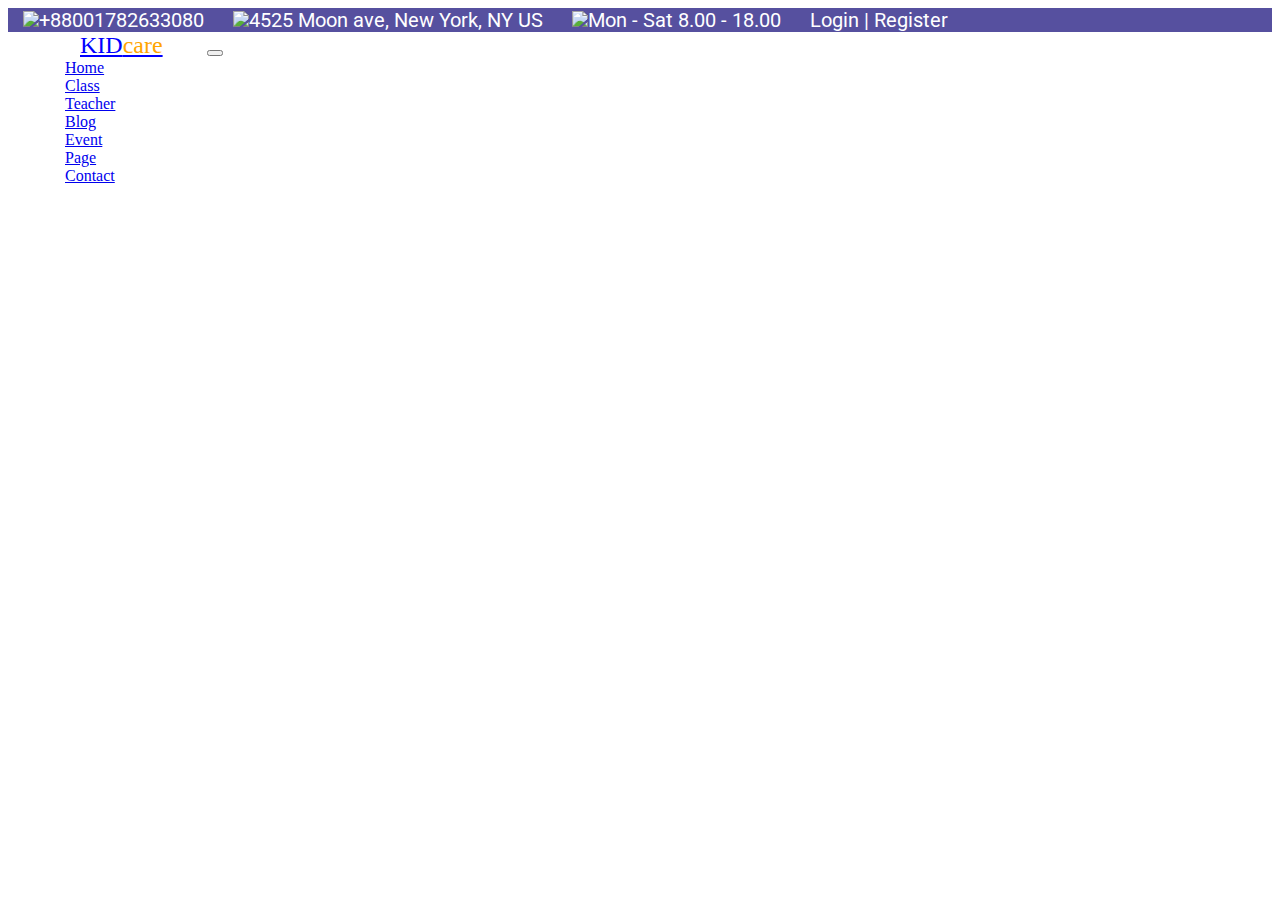
==== home.html @ b25f2744 "school website" ====
<!DOCTYPE html>
<html lang="en">
    <head>
        <meta charset="UTF-8">
        <meta http-equiv="X-UA-Compatible" content="IE=edge">
        <meta name="viewport" content="width=device-width, initial-scale=1.0">
        <title>School Website</title>
        <link rel="stylesheet" href="./home.css">
        <link href="https://cdn.jsdelivr.net/npm/bootstrap@5.1.3/dist/css/bootstrap.min.css" rel="stylesheet" integrity="sha384-1BmE4kWBq78iYhFldvKuhfTAU6auU8tT94WrHftjDbrCEXSU1oBoqyl2QvZ6jIW3" crossorigin="anonymous">
        <script src="https://cdn.jsdelivr.net/npm/bootstrap@5.1.3/dist/js/bootstrap.bundle.min.js" integrity="sha384-ka7Sk0Gln4gmtz2MlQnikT1wXgYsOg+OMhuP+IlRH9sENBO0LRn5q+8nbTov4+1p" crossorigin="anonymous"></script>
    </head>
    <body>
        <section>
            <!-- As a link -->
            <nav class="navbar navbar-light" style=" background-color: #56509F;">
                <div class="container-fluid">
                <a class="navbar-brand" ><img src="https://cdn-icons.flaticon.com/png/512/3059/premium/3059446.png?token=exp=1640856880~hmac=73ef4cd1bbc15ed3b6ce55ad44aaab78" height="20px">+88001782633080</a>
                <a class="navbar-brand"><img src="https://cdn-icons-png.flaticon.com/512/447/447031.png" height="20px">4525 Moon ave, New York, NY US</a>
                <a class="navbar-brand"><img src="https://cdn-icons-png.flaticon.com/512/2088/2088617.png" height="20px">Mon - Sat 8.00 - 18.00</a>
                <a class="navbar-brand" >Login | Register</a>
               


                </div>
                
                
            </nav>

        </section>

            <nav class="navbar navbar-expand-lg navbar-light bg-light" id="navbar-2">
                <div class="container-fluid">
                   <a class="navbar-brand" id="logo" href="#">KID<span id="logo2">care</span></a>
                   <button
                      class="navbar-toggler"
                      type="button"
                      data-bs-toggle="collapse"
                      data-bs-target="#navbarSupportedContent"
                      aria-controls="navbarSupportedContent"
                      aria-expanded="false"
                      aria-label="Toggle navigation"
                   >
                      <span class="navbar-toggler-icon"></span>
                   </button>
                   <div class="collapse navbar-collapse justify-content-end" id="navbarSupportedContent">
                    
                         <li class="nav-item">
                            <a class="nav-link active" aria-current="page" href="#">Home</a>
                         </li>
                         <li class="nav-item">
                            <a class="nav-link" href="#">Class</a>
                         </li>
                         <li class="nav-item">
                            <a class="nav-link" href="#">Teacher</a>
                         </li>
                         <li class="nav-item">
                            <a class="nav-link" href="#">Blog</a>
                         </li>
                         <li class="nav-item">
                            <a class="nav-link" href="#">Event</a>
                         </li>
                         <li class="nav-item">
                            <a class="nav-link" href="#">Page</a>
                         </li>
                         <li class="nav-item">
                            <a class="nav-link" href="#">Contact</a>
                         </li>
                      </ul>
                      
                   </div>
                </div>
             </nav>




<!--
        <div class="collapse" id="navbarToggleExternalContent">
            <div class="bg-dark p-4">
              <h5 class="text-white h4">Collapsed content</h5>
              <span class="text-muted">Toggleable via the navbar brand.</span>
            </div>
          </div>
          <nav class="navbar navbar-dark bg-dark">
            <div class="container-fluid">
              <button class="navbar-toggler" type="button" data-bs-toggle="collapse" data-bs-target="#navbarToggleExternalContent" aria-controls="navbarToggleExternalContent" aria-expanded="false" aria-label="Toggle navigation">
                <span class="navbar-toggler-icon"></span>
              </button>
            </div>
          </nav>

   -->       
    </body>
</html>
---- home.css ----
@import url('https://fonts.googleapis.com/css2?family=PT+Sans:ital@1&family=Roboto:wght@100&display=swap');

.navbar-light .navbar-brand {
    
    color: white !important;
    font-size: 20px;
}

#logo{
    color: blue !important;
    font-weight: 400;
    font-size: 24px !important;
    font-family: bree-serif, serif;
    text-align: left;
}
#logo2{
    color: orange !important;
    font-weight: 400;
    font-size: 24px !important;
    font-family: bree-serif, serif;
    text-align: left;
}
#navbar-2{
    z-index: 1;
    color: transparent !important;
    word-spacing: 30px;
    padding-right: 57px;
    padding-left: 57px;
    
}
.navbar-brand{
    font-family: 'Roboto', sans-serif;
    color:white;
    font-size: 14px;
    padding-left: 15px;
    padding-right: 10px;
    
    
}
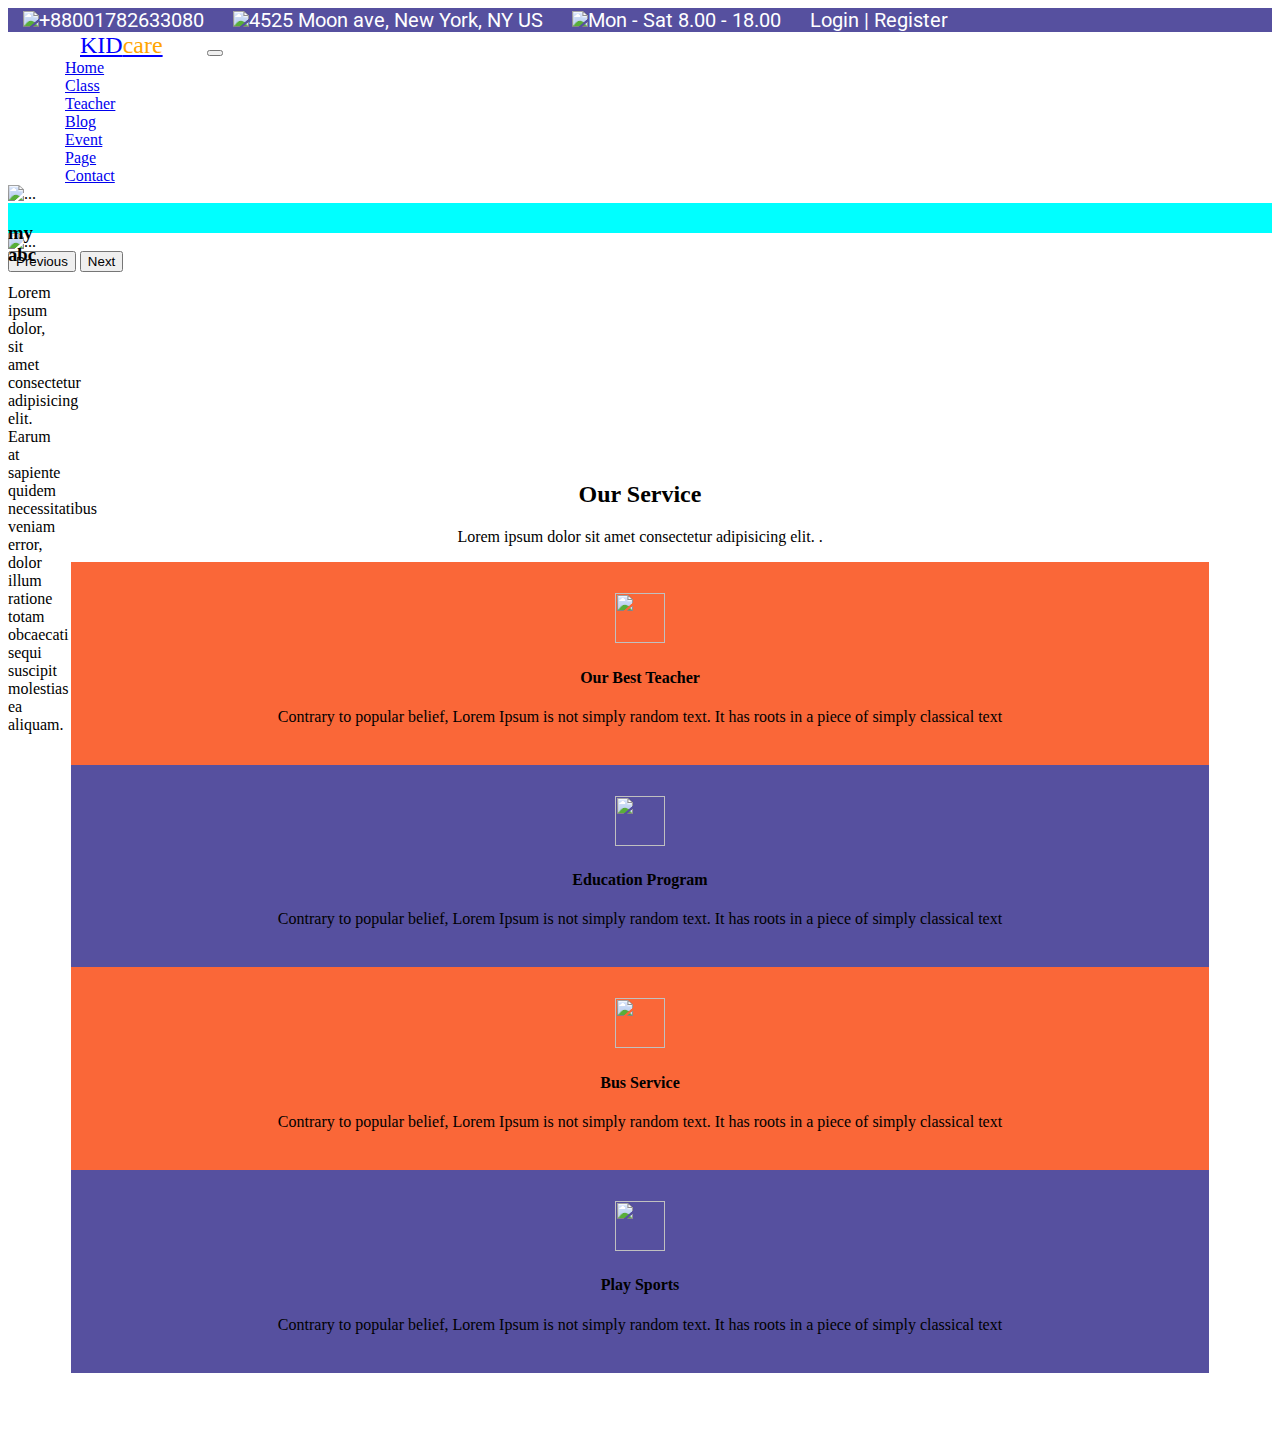
==== commit 066d5b23: "service added" ====
--- a/home.html
+++ b/home.html
@@ -7,8 +7,7 @@
         <title>School Website</title>
         <link rel="stylesheet" href="./home.css">
         <link href="https://cdn.jsdelivr.net/npm/bootstrap@5.1.3/dist/css/bootstrap.min.css" rel="stylesheet" integrity="sha384-1BmE4kWBq78iYhFldvKuhfTAU6auU8tT94WrHftjDbrCEXSU1oBoqyl2QvZ6jIW3" crossorigin="anonymous">
-        <script src="https://cdn.jsdelivr.net/npm/bootstrap@5.1.3/dist/js/bootstrap.bundle.min.js" integrity="sha384-ka7Sk0Gln4gmtz2MlQnikT1wXgYsOg+OMhuP+IlRH9sENBO0LRn5q+8nbTov4+1p" crossorigin="anonymous"></script>
-    </head>
+        </head>
     <body>
         <section>
             <!-- As a link -->
@@ -71,24 +70,97 @@
                 </div>
              </nav>
 
+             <section class="home">
+               <div id="carouselExampleControls" class="carousel slide" data-bs-ride="carousel">
+                  <div class="carousel-inner">
+                    <div class="carousel-item active">
+                      <img src="http://designingschool.net/kidcare/images/4-min.jpg?crc=3949357121" class="d-block w-100" alt="...">
+                      <div class="text">
+                        <div class="container">
+                           <div class="row">
+                             <div class="col">
+                              <h3>my abc</h3>
+                              <p>Lorem ipsum dolor, sit amet consectetur adipisicing elit. Earum at sapiente quidem necessitatibus veniam error, dolor illum ratione totam obcaecati sequi suscipit molestias ea aliquam.</p>
+                           
+                             </div>
+                           </div>
+                         </div>
+                         </div>
+                    </div>
+                    <div class="carousel-item">
+                      <img src="http://designingschool.net/kidcare/images/5-min.jpg?crc=4246846051" class="d-block w-100" alt="...">
+                    </div>
+                    
+                  </div>
+                  <button class="carousel-control-prev" type="button" data-bs-target="#carouselExampleControls" data-bs-slide="prev">
+                    <span class="carousel-control-prev-icon" aria-hidden="true"></span>
+                    <span class="visually-hidden">Previous</span>
+                  </button>
+                  <button class="carousel-control-next" type="button" data-bs-target="#carouselExampleControls" data-bs-slide="next">
+                    <span class="carousel-control-next-icon" aria-hidden="true"></span>
+                    <span class="visually-hidden">Next</span>
+                  </button>
+                </div>
 
+             </section>
 
+             <section class="welcome">
+               <div class="container">
+                  <div class="row">
+                      <div class="col-lg col-md-6 ">
+                          <div class="service-heading">
+                              <h2  class="welcome-heading-text">Our Service</h2>
+                              <p>Lorem ipsum dolor sit amet consectetur adipisicing elit. .</p>
+                          </div>
+      
+                      </div>
+                      <div>
+                          <div class="row">
+                              <div class="col-sm-3 col-sm-3">
+                                  <div class="service-text" id="image-serivce-a">
+                                      <img src="https://cdn-icons.flaticon.com/png/512/1048/premium/1048949.png?token=exp=1640874483~hmac=97bdd85fe4fa3c46356d3101f4ac6b35"
+                                          class="image-serivce">
+                                          <div class="service-heading">
+                                             <h4>Our Best Teacher</h4>
+                                             <p>Contrary to popular belief, Lorem Ipsum is not simply random text. It has roots in a piece of simply classical text </p>
+                                  </div>
+                                </div>
+                              </div>
+                              <div class="col-sm-3 col-sm-3">
+                                  <div class="service-text" id="image-serivce-b">
+                                      <img src="https://cdn-icons-png.flaticon.com/512/1940/1940611.png"
+                                          class="image-serivce">
+                                      <h4>Education Program</h4>
+                                      <p>Contrary to popular belief, Lorem Ipsum is not simply random text. It has roots in a piece of simply classical text</p>
+                                  </div>
+                              </div>
+                              <div class="col-sm-3 col-sm-3">
+                                  <div class="service-text" id="image-serivce-c">
+                                      <img src="https://cdn-icons-png.flaticon.com/512/635/635705.png"
+                                          class="image-serivce">
+                                      <h4>Bus Service</h4>
+                                      <p>Contrary to popular belief, Lorem Ipsum is not simply random text. It has roots in a piece of simply classical text</p>
+                                  </div>
+                              </div>
+                              <div class="col-sm-3 col-sm-3">
+                                  <div class="service-text" id="image-serivce-d">
+                                      <img src="https://cdn-icons.flaticon.com/png/512/3311/premium/3311579.png?token=exp=1640874583~hmac=09e09fb3aacf175f3e635b72b22455d5"
+                                          class="image-serivce">
+                                      <h4>Play Sports</h4>
+                                      <p>Contrary to popular belief, Lorem Ipsum is not simply random text. It has roots in a piece of simply classical text</p>
+                                  </div>
+                              </div>
+                          </div>
+                      </div>
+                    </div>
+                </div>
+      
 
-<!--
-        <div class="collapse" id="navbarToggleExternalContent">
-            <div class="bg-dark p-4">
-              <h5 class="text-white h4">Collapsed content</h5>
-              <span class="text-muted">Toggleable via the navbar brand.</span>
-            </div>
-          </div>
-          <nav class="navbar navbar-dark bg-dark">
-            <div class="container-fluid">
-              <button class="navbar-toggler" type="button" data-bs-toggle="collapse" data-bs-target="#navbarToggleExternalContent" aria-controls="navbarToggleExternalContent" aria-expanded="false" aria-label="Toggle navigation">
-                <span class="navbar-toggler-icon"></span>
-              </button>
-            </div>
-          </nav>
+             </section>
 
-   -->       
     </body>
+   <!-- Option 1: Bootstrap Bundle with Popper -->
+    <script src="https://cdn.jsdelivr.net/npm/bootstrap@5.1.3/dist/js/bootstrap.bundle.min.js" integrity="sha384-ka7Sk0Gln4gmtz2MlQnikT1wXgYsOg+OMhuP+IlRH9sENBO0LRn5q+8nbTov4+1p" crossorigin="anonymous"></script>
+
+    
 </html>--- a/home.css
+++ b/home.css
@@ -34,6 +34,75 @@
     font-size: 14px;
     padding-left: 15px;
     padding-right: 10px;
-    
+}
+
+.text{
+    position: relative;
+    display: grid;
+    grid-template-columns: 20px 20px;
+    grid-template-rows: 30px;
+    background-color: aqua;
+    box-sizing: border-box;
+    border: black;
     
 }
+
+/*welcome*/
+.welcome{
+    margin-top: 10%;
+    padding: 5%;
+}
+.service-heading{
+    text-align: center;
+}
+.text-service{
+    text-align: center;
+}
+.image-serivce{
+    border: 50%;
+    height: 50px;
+    width: 50px;
+    
+}
+
+#image-serivce-a  {
+    border: 1px solid #FA6738;
+    background-color: #FA6738;
+    padding: 30px 14px 23px ;
+    border-bottom: 2px;
+}
+#image-serivce-b{
+    border: 1px solid #56509F;
+    background-color: #56509F;
+    padding: 30px 14px 23px ;
+    border-bottom: 2px;
+}
+#image-serivce-c{
+    border: 1px solid #FA6738;
+    background-color: #FA6738;
+    padding: 30px 14px 23px ;
+    border-bottom: 2px;
+}
+#image-serivce-d{
+    border: 1px solid #56509F;
+    background-color: #56509F;
+    padding: 30px 14px 23px ;
+    border-bottom: 2px;
+
+}
+
+.text-service{
+    text-align:center;
+}
+.service-text{
+    text-align: center
+}
+
+@media  (max-width: 480px){
+
+    .welcome{
+        line-height: 17px;
+    }
+
+    
+}